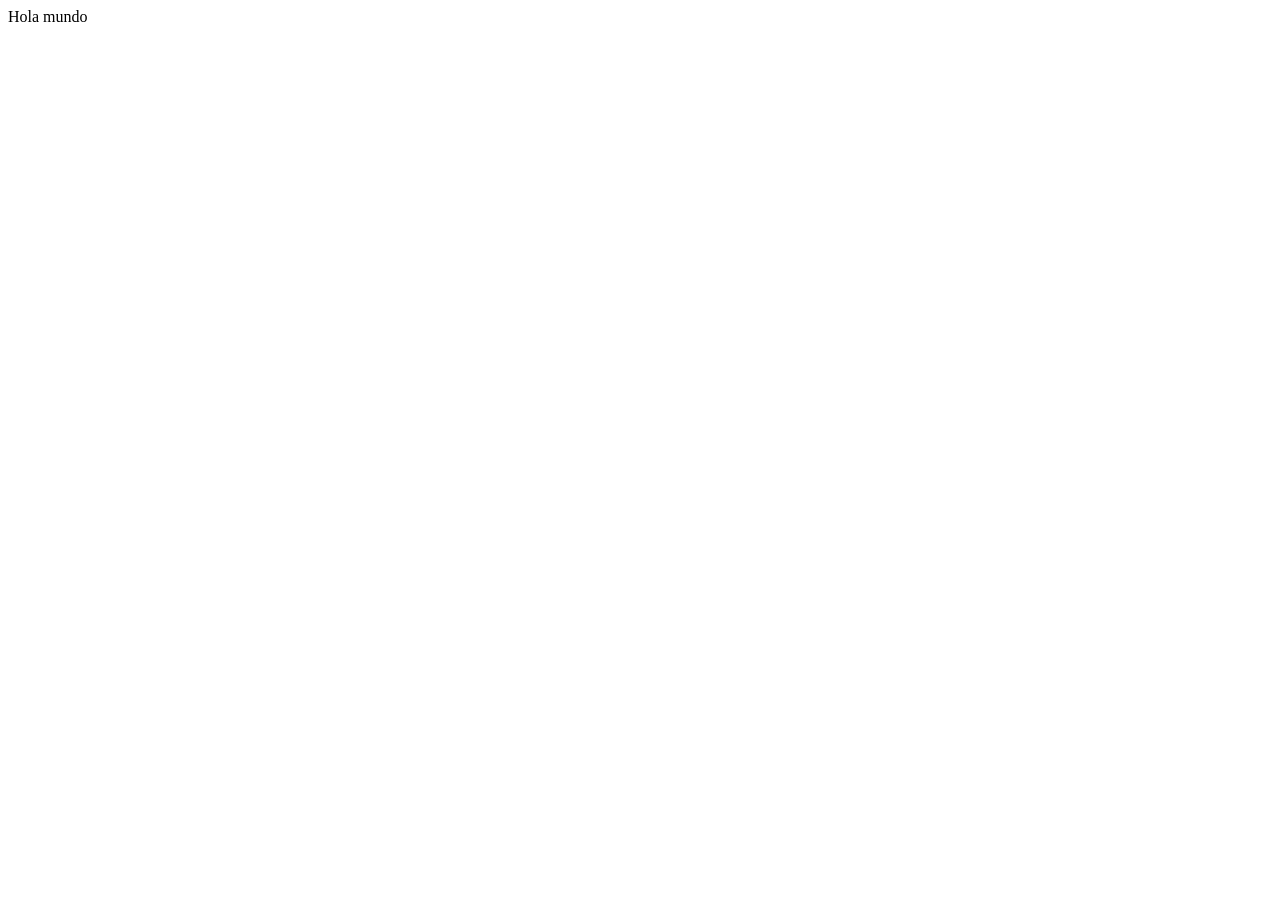
==== index.html @ c570bf2f "cambio" ====
<html lang="en">
<head>
    <meta charset="UTF-8">
    <meta name="viewport" content="width=device-width, initial-scale=1.0">
    <title>Document</title>
</head>
<body>
    <p>Hola mundo</p>
</body>
</html>
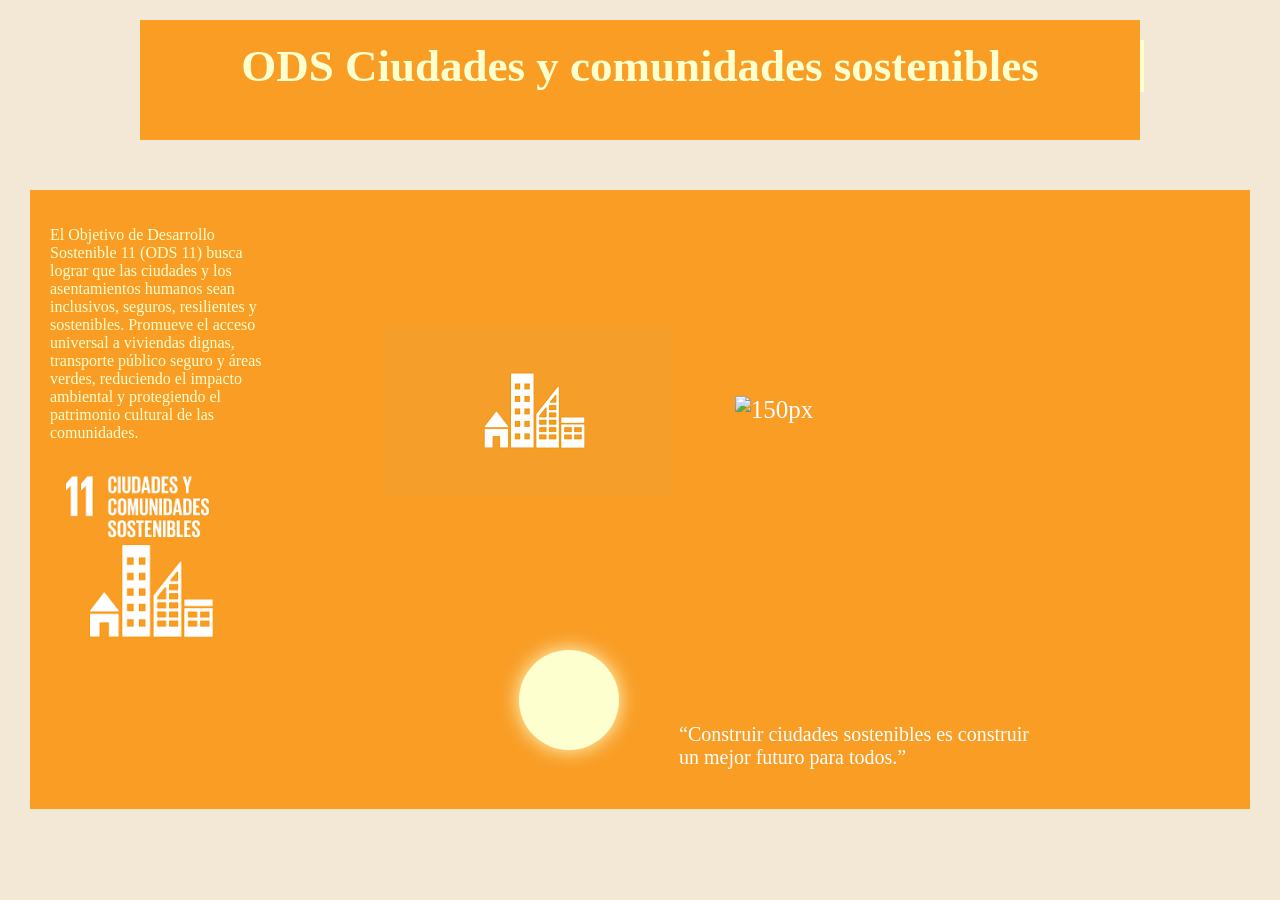
==== commit 8092306c: "cambio2" ====
--- a/index.html
+++ b/index.html
@@ -2,9 +2,56 @@
 <head>
     <meta charset="UTF-8">
     <meta name="viewport" content="width=device-width, initial-scale=1.0">
-    <title>Document</title>
+    <title>ODS</title>
+    <link rel="stylesheet" href="ODS.css">
 </head>
-<body>
-    <p>Hola mundo</p>
+<body class="body">
+ <div class="titulo">
+        <h1 class="animacion-texto">ODS Ciudades y comunidades sostenibles</h1>
+    </div>
+
+    <div class="contenedor">
+
+        <div class="t1">
+         <p>El Objetivo de Desarrollo Sostenible 11 (ODS 11) busca lograr que las ciudades y
+             los asentamientos humanos sean inclusivos, seguros, resilientes y sostenibles.
+              Promueve el acceso universal a viviendas dignas,
+              transporte público seguro y áreas verdes,
+             reduciendo el impacto ambiental y protegiendo el patrimonio cultural de las comunidades.</p>
+                     <img src="[data-uri]" alt="" height="200">
+        </div>
+
+        <div class="t2">
+<div class="cuadros">
+
+    <div class="cuadro">
+        <img src="[data-uri]" alt="">
+    </div>
+
+    <div class="cuadro">
+        <img src="https://encrypted-tbn0.gstatic.com/images?q=tbn:ANd9GcSpjdyVXyUcWryyZc2L--WctIH3T2WH8_16tw&s" alt="150px">
+    </div>
+
+    <div class="cuadro">
+        <img src="https://encrypted-tbn0.gstatic.com/images?q=tbn:ANd9GcQl66Y0vk_YleXkZ-mQEn5rIQpKRZfqGJc3Tg&s" alt="">
+    </div>
+
+</div>
+            <div class="centro">
+
+    <div class="bola"></div>
+
+    <div class="texto-lado">
+
+        <h2>ODS 11</h2>
+
+        <p>
+            “Construir ciudades sostenibles es construir un mejor futuro para todos.”
+        </p>
+
+    </div>
+
+</div>
+</div>
 </body>
 </html>
--- a/ODS.css
+++ b/ODS.css
@@ -0,0 +1,143 @@
+body{
+    margin: 0;
+    background-color:  #F2E8D5;
+}
+
+.titulo{
+    width: 1000px;
+    height: 100px;
+    background: #F99D25;
+    color: #FEFFCE;
+    margin: 20px auto;
+    text-align: center;
+    padding-top: 20px;
+}
+
+.contenedor{
+    display: flex;
+    justify-content: space-between;
+    padding: 30px;
+}
+
+.t1{
+    width: 250px;
+    background: #F99D25;
+    color: #FEFFCE;
+    padding: 20px;
+}
+
+.t2{
+    width: 1000px;
+    background: #F99D25;
+    color: #FEFFCE;
+    padding: 20px;
+}
+
+.centro{
+    display: flex;
+    justify-content: center;
+    align-items: center;
+    gap: 60px;
+    margin-top: 100px;
+}
+
+.bola{
+    width: 100px;
+    height: 100px;
+    border-radius: 50%;
+    background: #FEFFCE;
+    box-shadow: 0 0 20px #FEFFCE;
+    animation: pulso 2s infinite;
+}
+
+@keyframes pulso{
+
+    0%{
+        transform: scale(1);
+        box-shadow: 0 0 20px #FEFFCE;
+    }
+
+    50%{
+        transform: scale(1.1);
+        box-shadow: 0 0 60px #FEFFCE;
+    }
+
+    100%{
+        transform: scale(1);
+        box-shadow: 0 0 20px #FEFFCE;
+    }
+}
+
+.texto-lado{
+    width: 350px;
+    color: white;
+}
+
+.texto-lado h2{
+    color: #F99D25;
+    font-size: 40px;
+}
+
+.texto-lado p{
+    font-size: 20px;
+}
+
+.animacion-texto{
+
+    width: 0;
+    overflow: hidden;
+    white-space: nowrap;
+    border-right: 4px solid #FEFFCE;
+    font-size: 45px;
+    color: #FEFFCE;
+    margin: auto;
+    animation:
+    escribir 4s steps(40) forwards,
+    parpadeo 0.8s infinite;
+}
+
+@keyframes escribir{
+
+    from{
+        width: 0;
+    }
+
+    to{
+        width: 100%;
+    }
+}
+
+@keyframes parpadeo{
+
+    50%{
+        border-color: transparent;
+    }
+}
+
+.cuadros{
+
+    display: flex;
+    justify-content: center;
+    gap: 40px;
+    margin-top: 100px;
+}
+
+.cuadro{
+
+    width: 200px;
+    height: 200px;
+    background: #F99D25;
+    color: white;
+    display: flex;
+    justify-content: center;
+    align-items: center;
+    border-radius: 20px;
+    font-size: 25px;
+    transition: 0.5s;
+}
+
+.cuadro:hover{
+
+    transform: rotate(10deg);
+    background: #ffb347;
+}
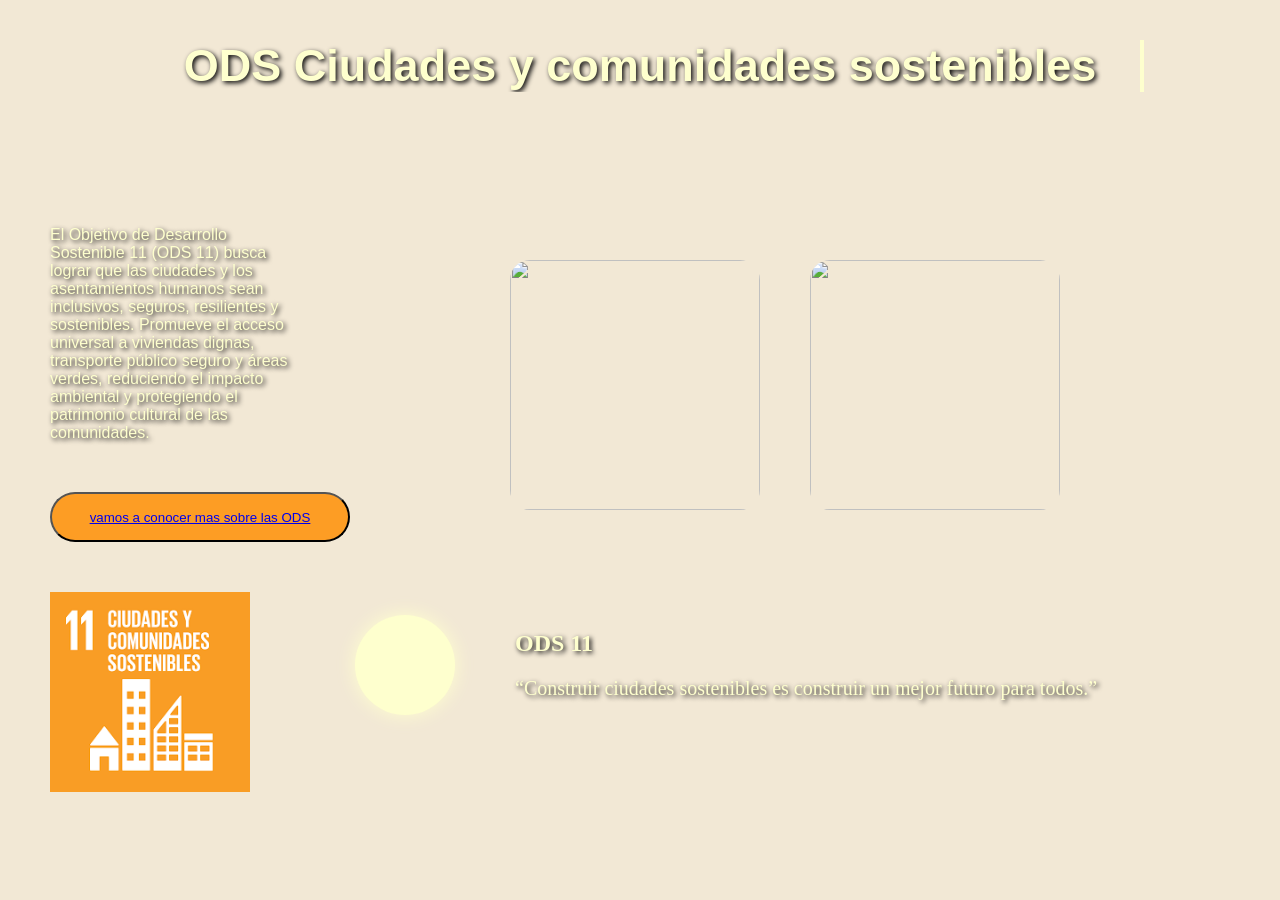
==== commit 74ff478c: "Actualización del proyecto" ====
--- a/index.html
+++ b/index.html
@@ -17,23 +17,49 @@
              los asentamientos humanos sean inclusivos, seguros, resilientes y sostenibles.
               Promueve el acceso universal a viviendas dignas,
               transporte público seguro y áreas verdes,
-             reduciendo el impacto ambiental y protegiendo el patrimonio cultural de las comunidades.</p>
+             reduciendo el impacto ambiental y protegiendo el patrimonio cultural de las comunidades.
+            <button class="botonlink"><a href="https://www.un.org/sustainabledevelopment/es/cities/"> vamos a conocer mas sobre las ODS</a></button>
+            </p>
+             
                      <img src="[data-uri]" alt="" height="200">
         </div>
 
         <div class="t2">
 <div class="cuadros">
 
+    <!-- CUADRO 1 -->
     <div class="cuadro">
-        <img src="[data-uri]" alt="">
+        
+        <div class="cara frente">
+            <img src="https://encrypted-tbn0.gstatic.com/images?q=tbn:ANd9GcQYPPKX97KhS9YoiFSLilZnSbZgJBTDP8CLi7eAZagWjg&s" alt="">
+        </div>
+
+        <div class="cara atras">
+            <h2>ODS 11</h2>
+            <p>
+                Crear más áreas verdes, mejorar el transporte
+                público y reducir la contaminación.
+            </p>
+        </div>
+
     </div>
 
+
+    <!-- CUADRO 2 -->
     <div class="cuadro">
-        <img src="https://encrypted-tbn0.gstatic.com/images?q=tbn:ANd9GcSpjdyVXyUcWryyZc2L--WctIH3T2WH8_16tw&s" alt="150px">
-    </div>
+        
+        <div class="cara frente">
+            <img src="https://encrypted-tbn0.gstatic.com/images?q=tbn:ANd9GcTg4H7FuEfaLlttt6ATTVQwu_xsNsOfV9lsktR65JCIVA&s" alt="">
+        </div>
 
-    <div class="cuadro">
-        <img src="https://encrypted-tbn0.gstatic.com/images?q=tbn:ANd9GcQl66Y0vk_YleXkZ-mQEn5rIQpKRZfqGJc3Tg&s" alt="">
+        <div class="cara atras">
+            <h2>Solucion Tecnologica</h2>
+            <p>
+                Construir una aplicacion movil en la que los ciudadanos puedan reportar problemas en su ciudad, como baches,
+                 basura acumulada o falta de iluminación, para que las autoridades puedan tomar medidas rápidas y efectivas.
+            </p>
+        </div>
+
     </div>
 
 </div>
@@ -51,7 +77,5 @@
 
     </div>
 
-</div>
-</div>
 </body>
 </html>
